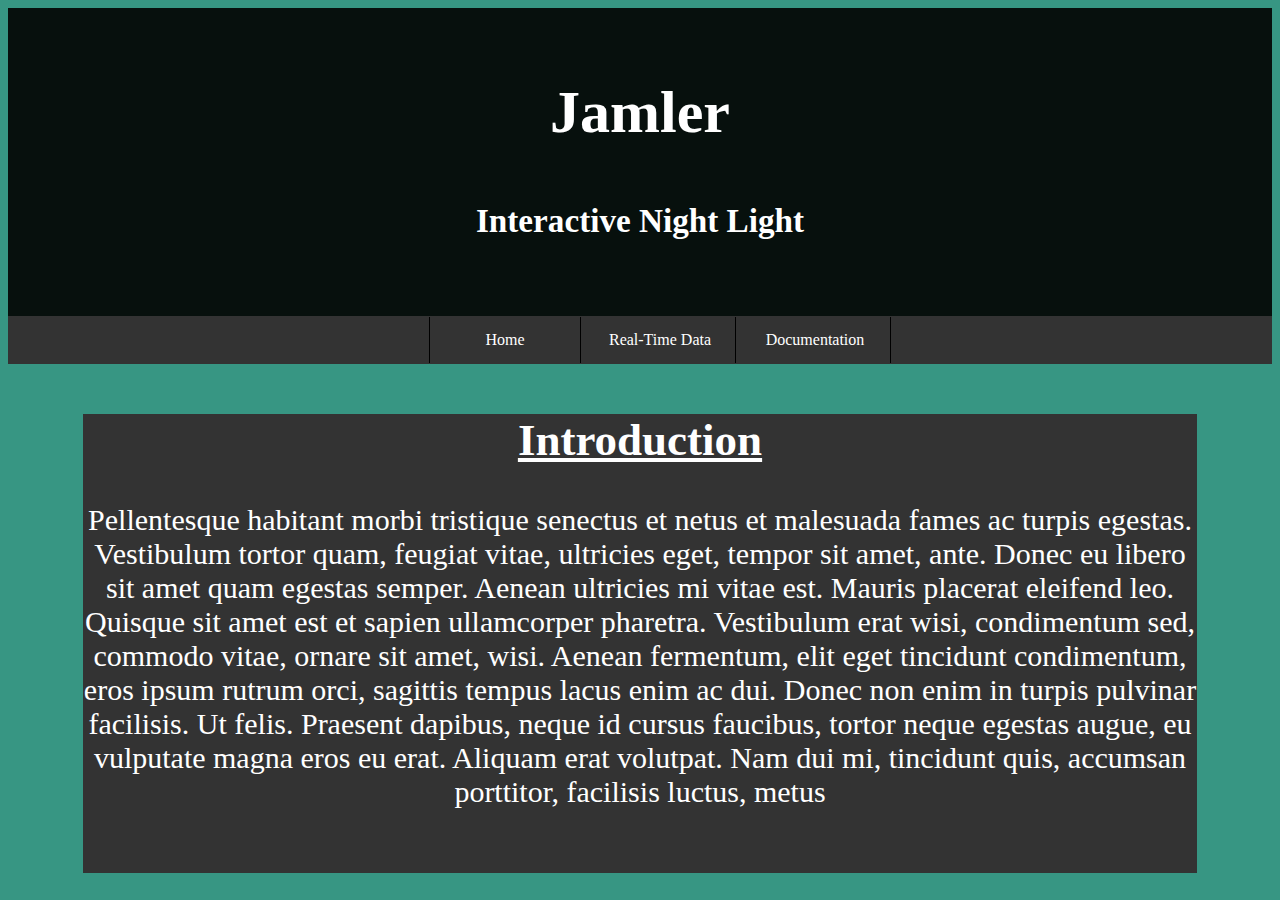
==== index.html @ 5c634860 "Added project docs and html files" ====
<!DOCTYPE html>
<html>
<head>
<title>Home Page</title>
<link rel="stylesheet" href="stylesheet.css">
</head>
<style>
  body{background-color: #379683;}

</style>
<body>

    <div class="header">
   
        <h2>Jamler</h2>
        <h5>Interactive Night Light</h5>
     </div>


     <div class="nav">
        <ul>
          <li><a href="index.html" >Home</a></li>
          <li><a href="dataPage.html">Real-Time Data</a></li>
          <li><a href="documentation.html">Documentation</a></li>
         
        </ul>
      </div>

      <div class="content">
        <h2><u>Introduction</u></h2>
        <p>Pellentesque habitant morbi tristique senectus et netus et malesuada fames ac turpis egestas. Vestibulum tortor quam, feugiat vitae, ultricies eget, tempor sit amet, ante. Donec eu libero sit amet quam egestas semper. Aenean ultricies mi vitae est. Mauris placerat eleifend leo. Quisque sit amet est et sapien ullamcorper pharetra. Vestibulum erat wisi, condimentum sed, commodo vitae, ornare sit amet, wisi. Aenean fermentum, elit eget tincidunt condimentum, eros ipsum rutrum orci, sagittis tempus lacus enim ac dui. Donec non enim in turpis pulvinar facilisis. Ut felis. Praesent dapibus, neque id cursus faucibus, tortor neque egestas augue, eu vulputate magna eros eu erat. Aliquam erat volutpat. Nam dui mi, tincidunt quis, accumsan porttitor, facilisis luctus, metus</p>
        
        <br>
      </div>
        
     
</body>
</html>
---- stylesheet.css ----
.header {
    padding: 20px;
    text-align: center;  
    background: #020100e5;
    margin:auto;
    color: white;
    font-size: 40px;
    /* size: 20%; */
    /* height: 200px; */
  
  } 
  
 
  .center {
    display: block;
    margin-left: auto;
    margin-right: auto;
    width: 50%;
  }
  
  .nav {
      background-color: #333;
    border: 1px solid #333;
    text-align: center;
    size: 15px;
      
  }
  
  
  .nav ul {
    list-style-type: none;
    margin: 0;
    padding: 50;
    overflow: hidden;
    background-color: #333;
    
    text-align: center; 
  }
  
  .nav li {
    display: inline-block;
    border-right: 1px solid black;
    width: 150px;
    
  }
  
  .nav li:first-child{
    border-left: 1px solid black;
  }
  
  .nav li a {
    display: block;
    color: white;
    text-align: center;
    padding: 14px 16px;
    text-decoration: none;
  }
  
  .nav li a:hover {
    background-color: #111;
  }

 
.content {
  margin-left: 75px;
  margin-right: 75px;
  font-size: 30px;
  text-align: center;
  margin-top: 50px;
  background-color: #333;
  color: white;
}
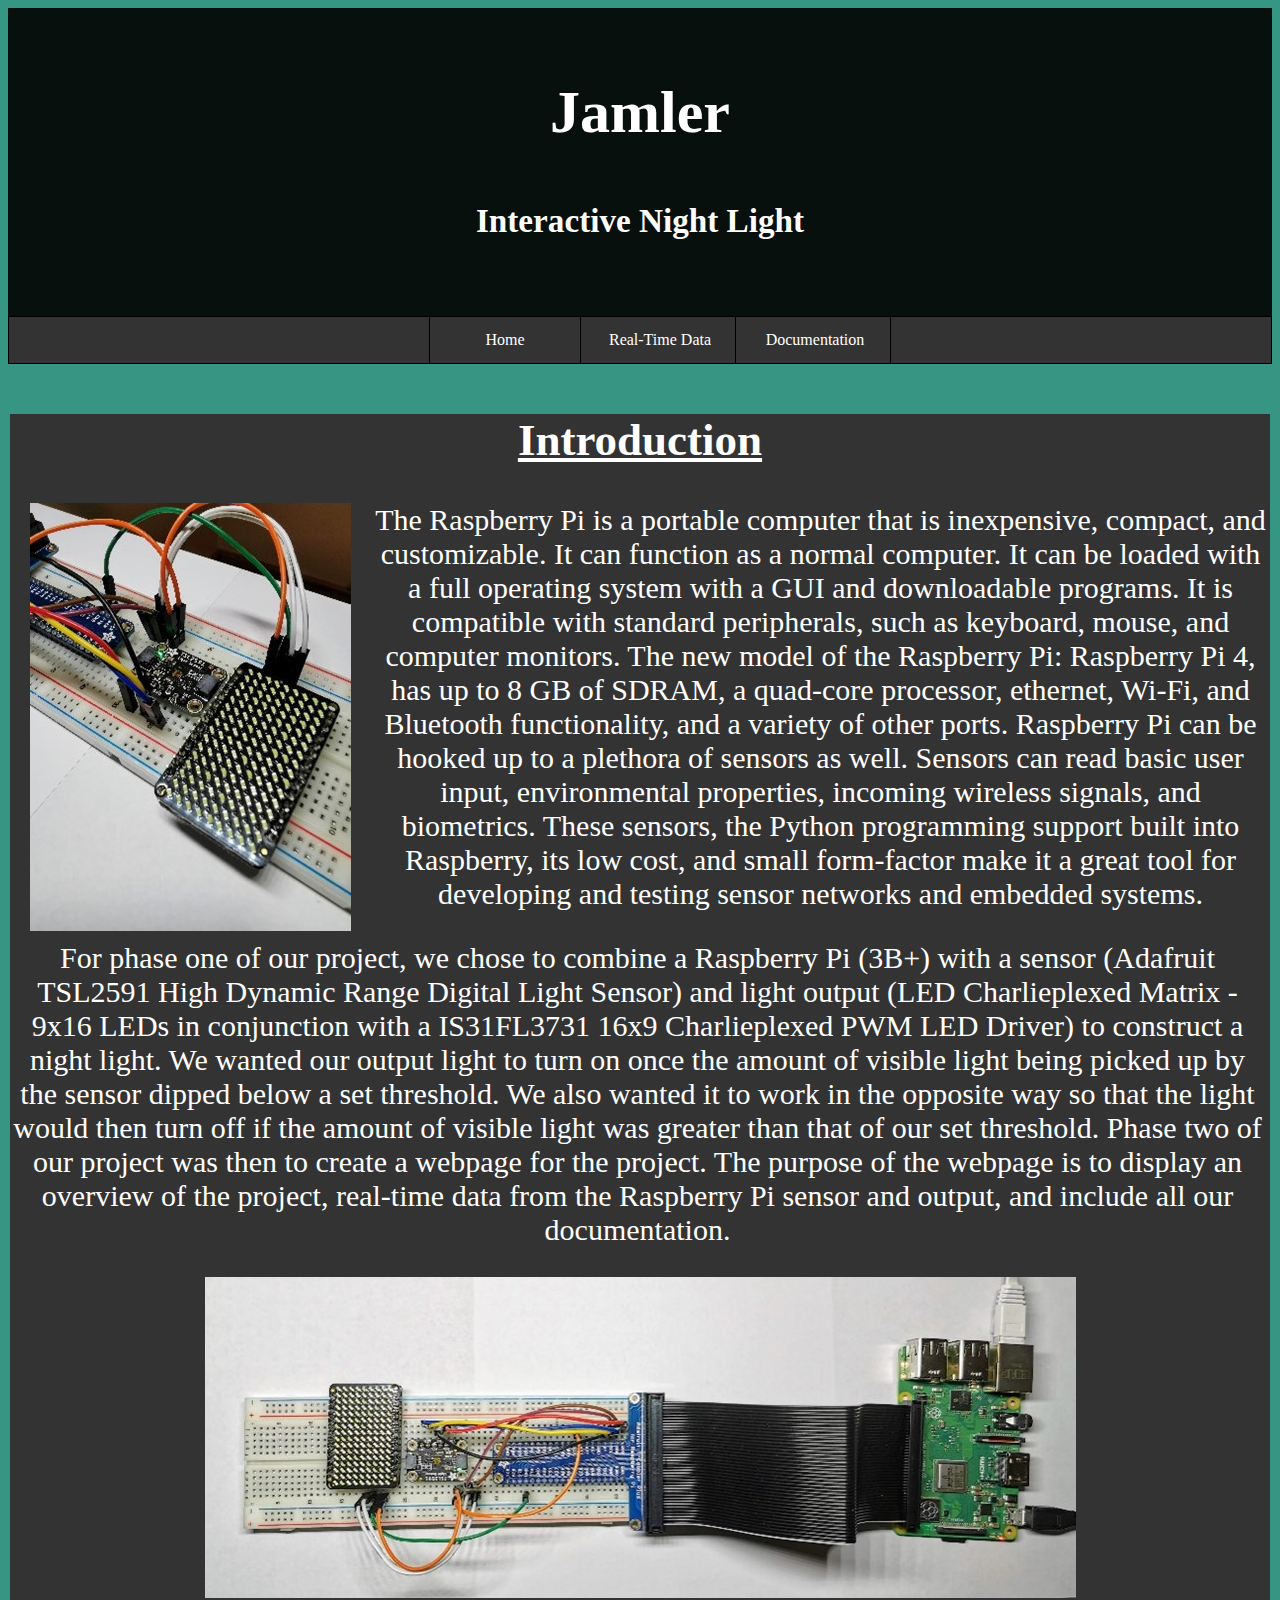
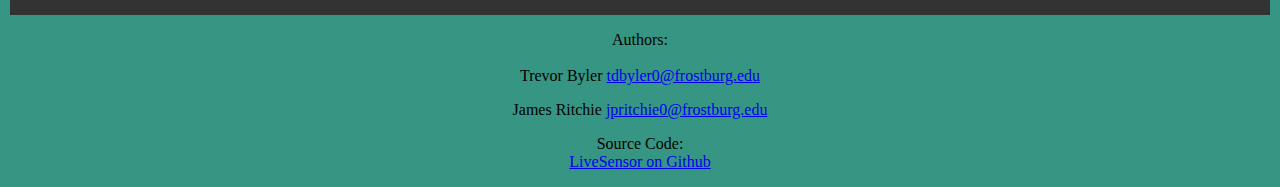
==== commit a43f5f66: "add footer, update style, add pics to docs" ====
--- a/index.html
+++ b/index.html
@@ -28,10 +28,22 @@
 
       <div class="content">
         <h2><u>Introduction</u></h2>
-        <p>Pellentesque habitant morbi tristique senectus et netus et malesuada fames ac turpis egestas. Vestibulum tortor quam, feugiat vitae, ultricies eget, tempor sit amet, ante. Donec eu libero sit amet quam egestas semper. Aenean ultricies mi vitae est. Mauris placerat eleifend leo. Quisque sit amet est et sapien ullamcorper pharetra. Vestibulum erat wisi, condimentum sed, commodo vitae, ornare sit amet, wisi. Aenean fermentum, elit eget tincidunt condimentum, eros ipsum rutrum orci, sagittis tempus lacus enim ac dui. Donec non enim in turpis pulvinar facilisis. Ut felis. Praesent dapibus, neque id cursus faucibus, tortor neque egestas augue, eu vulputate magna eros eu erat. Aliquam erat volutpat. Nam dui mi, tincidunt quis, accumsan porttitor, facilisis luctus, metus</p>
         
+        <img src="docs/Picture1.jpg" alt="projectPic1" style= "float: left; padding-left: 20px; padding-right: 20px;" ><p>The Raspberry Pi is a portable computer that is inexpensive, compact, and customizable. It can function as a normal computer. It can be loaded with a full operating system with a GUI and downloadable programs. It is compatible with standard peripherals, such as keyboard, mouse, and computer monitors. The new model of the Raspberry Pi: Raspberry Pi 4, has up to 8 GB of SDRAM, a quad-core processor, ethernet, Wi-Fi, and Bluetooth functionality, and a variety of other ports. Raspberry Pi can be hooked up to a plethora of sensors as well. Sensors can read basic user input, environmental properties, incoming wireless signals, and biometrics. These sensors, the Python programming support built into Raspberry, its low cost, and small form-factor make it a great tool for developing and testing sensor networks and embedded systems.  </p>
+        <p style="padding-right: 5px;">For phase one of our project, we chose to combine a Raspberry Pi (3B+) with a sensor (Adafruit TSL2591 High Dynamic Range Digital Light Sensor) and light output (LED Charlieplexed Matrix - 9x16 LEDs in conjunction with a IS31FL3731 16x9 Charlieplexed PWM LED Driver) to construct a night light. We wanted our output light to turn on once the amount of visible light being picked up by the sensor dipped below a set threshold. We also wanted it to work in the opposite way so that the light would then turn off if the amount of visible light was greater than that of our set threshold. Phase two of our project was then to create a webpage for the project. The purpose of the webpage is to display an overview of the project, real-time data from the Raspberry Pi sensor and output, and include all our documentation.</p>        
+        <img src="docs/Picture2.jpg" alt="projectPic2" style="padding-bottom: 10px;">
         <br>
       </div>
+
+      
+      <footer style="width: 100%; text-align: center;">
+        <p>Authors: <br><br> Trevor Byler
+        <a href="tdbyler0@frostburg.edu">tdbyler0@frostburg.edu</a></p>
+        James Ritchie
+        <a href="jpritchie0@frostburg.edu">jpritchie0@frostburg.edu</a></p>
+        <p>Source Code: <br> 
+          <a href="https://github.com/TrevorByler/LiveSensor">LiveSensor on Github</a></p>
+      </footer>
         
      
 </body>
--- a/stylesheet.css
+++ b/stylesheet.css
@@ -23,7 +23,7 @@
   
   .nav {
       background-color: #333;
-    border: 1px solid #333;
+    border: 1px solid rgb(0, 0, 0);
     text-align: center;
     size: 15px;
       
@@ -65,8 +65,8 @@
 
  
 .content {
-  margin-left: 75px;
-  margin-right: 75px;
+  margin-left: 2px;
+  margin-right: 2px;
   font-size: 30px;
   text-align: center;
   margin-top: 50px;
